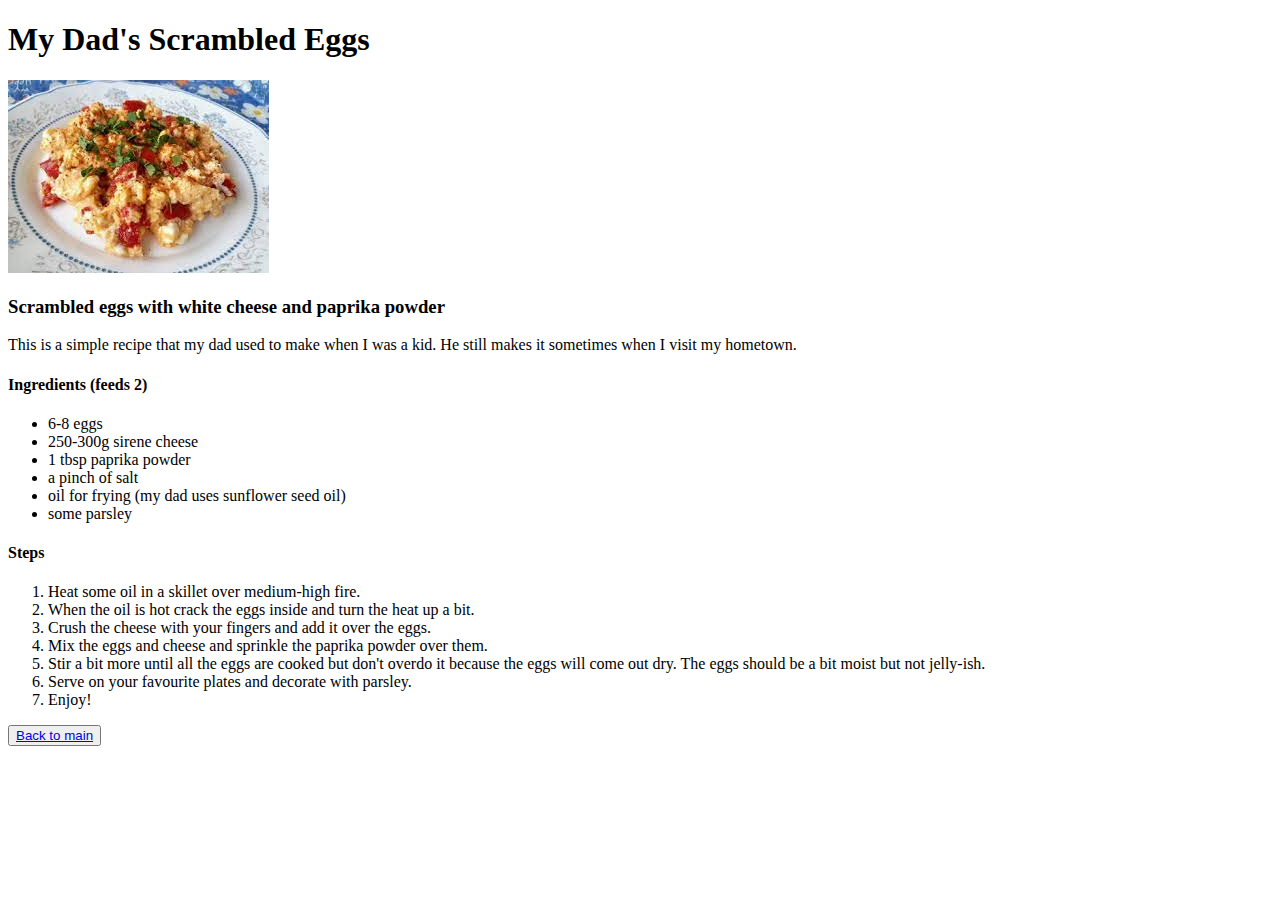
==== recipes/my-dads-scrambled-eggs.html @ 7160af62 "Add 3 recipes, each in its own page. Add images for the recipes." ====
<!DOCTYPE html>
<html lang="en">
<head>
    <meta charset="UTF-8">
    <meta http-equiv="X-UA-Compatible" content="IE=edge">
    <meta name="viewport" content="width=device-width, initial-scale=1.0">
    <title>My Dad's Scrambled Eggs</title>
</head>
<body>
    <h1>My Dad's Scrambled Eggs</h1>
    <img src="../img/scrambled-eggs.jpeg" alt="Photo of tasty scrambled eggs.">
    <h3>Scrambled eggs with white cheese and paprika powder</h3>
    <p>This is a simple recipe that my dad used to make when I was a kid. He still makes it sometimes when I visit my hometown.</p>
    <h4>Ingredients (feeds 2)</h4>
    <ul>
        <li>6-8 eggs</li>
        <li>250-300g sirene cheese</li>
        <li>1 tbsp paprika powder</li>
        <li>a pinch of salt</li>
        <li>oil for frying (my dad uses sunflower seed oil)</li>
        <li>some parsley</li>
    </ul>
    <h4>Steps</h4>
    <ol>
        <li>Heat some oil in a skillet over medium-high fire.</li>
        <li>When the oil is hot crack the eggs inside and turn the heat up a bit.</li>
        <li>Crush the cheese with your fingers and add it over the eggs.</li>
        <li>Mix the eggs and cheese and sprinkle the paprika powder over them.</li>
        <li>Stir a bit more until all the eggs are cooked but don't overdo it because the eggs will come out dry. The eggs should be a bit moist but not jelly-ish.</li>
        <li>Serve on your favourite plates and decorate with parsley.</li>
        <li>Enjoy!</li>
    </ol>

    <button><a href="../index.html">Back to main</a></button>

</body>
</html>
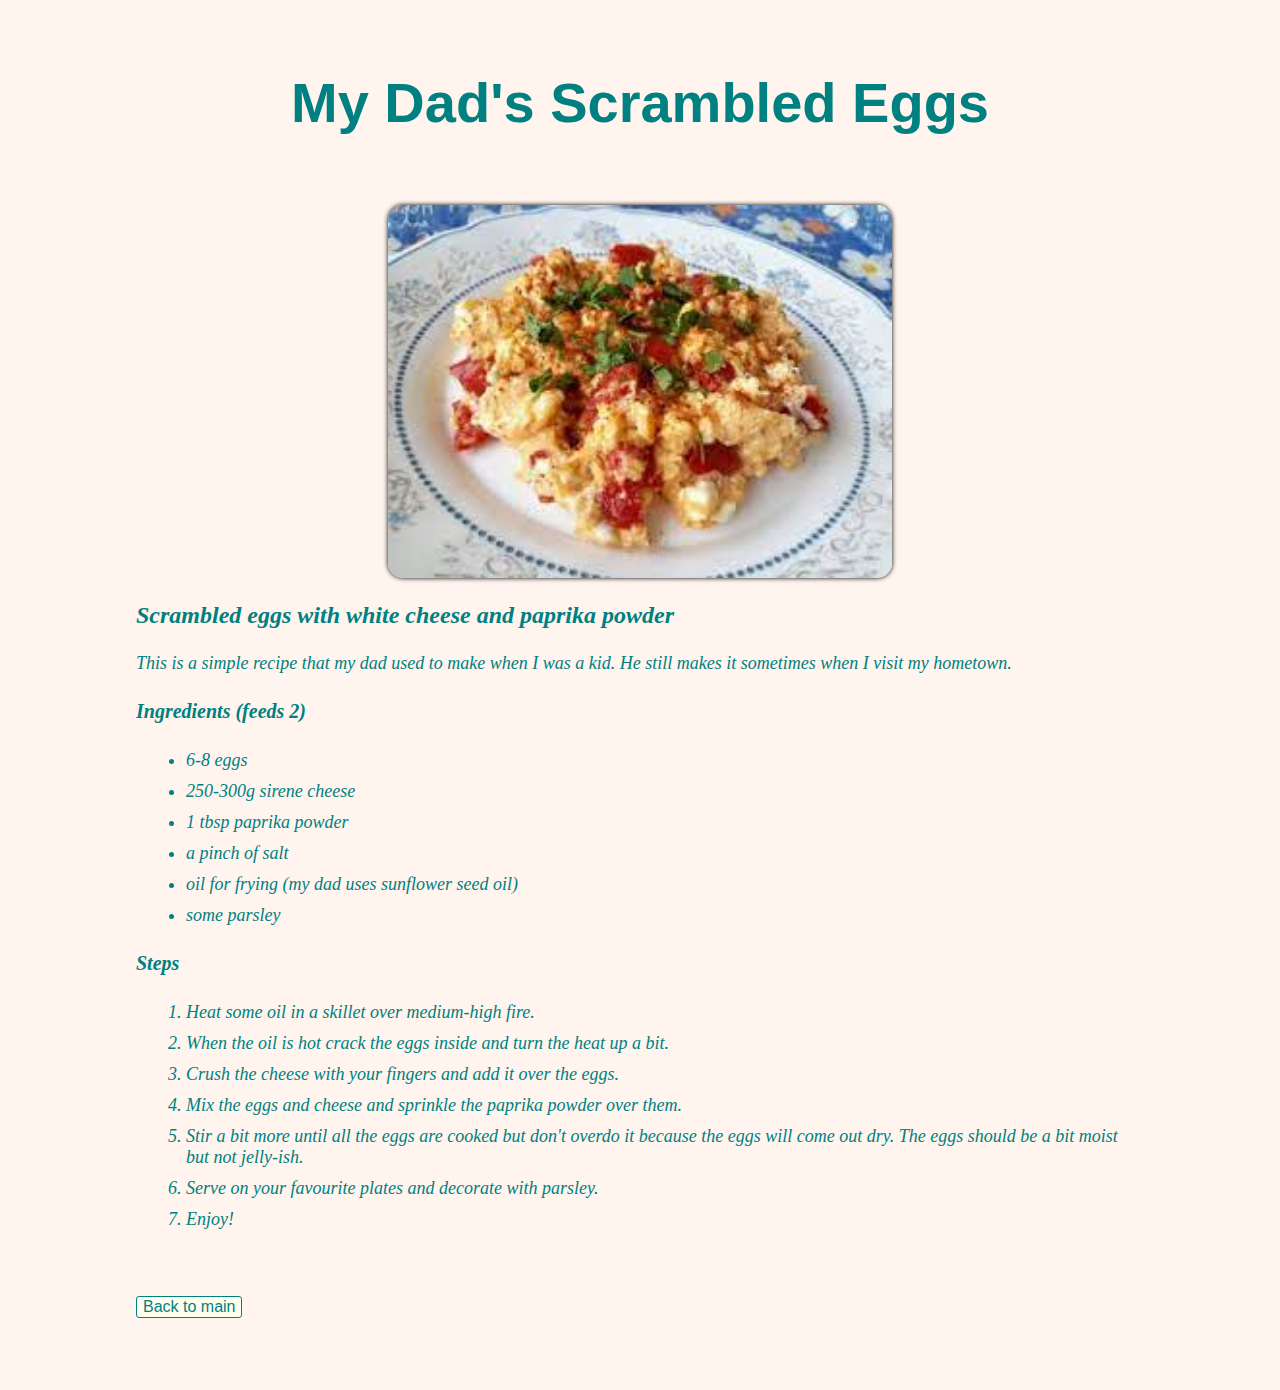
==== commit 5e69c6be: "Add style.css file. Edit background color, font color and style and padding and margins for the main" ====
--- a/recipes/my-dads-scrambled-eggs.html
+++ b/recipes/my-dads-scrambled-eggs.html
@@ -1,6 +1,7 @@
 <!DOCTYPE html>
 <html lang="en">
 <head>
+    <link rel="stylesheet" href="../style.css">
     <meta charset="UTF-8">
     <meta http-equiv="X-UA-Compatible" content="IE=edge">
     <meta name="viewport" content="width=device-width, initial-scale=1.0">
--- a/style.css
+++ b/style.css
@@ -0,0 +1,72 @@
+body {
+    font-family: 'Times New Roman', fantasy;
+    background-color: seashell;
+    color: teal;
+    padding: 0% 10% 5% 10%;
+}
+
+h1 {
+    font-family: cursive, sans-serif;
+    text-align: center;
+    font-size: 56px;
+    margin: 70px;
+}
+
+h3 {
+    font-size: 24px;
+    font-style: italic;
+}
+
+h4 {
+    font-size: 20px;
+    font-style: italic;
+}
+
+p {
+    font-size: 18px; 
+    font-style: italic;
+}
+
+li {
+    margin: 10px;
+    font-size: 18px;
+    font-style: italic;
+}
+
+a {
+    text-decoration: none;
+    color: teal;
+}
+
+.main-page-links:hover {
+    text-decoration: underline;
+}
+
+.recipes-list {
+    margin-left: 20%;
+    font-size: 24px; 
+}
+
+img {
+    width: 50%;
+    height: auto;
+    display:block;
+    margin: 0px auto 0px auto;
+    border-radius: 15px;
+    color: black;
+    box-shadow: 0px 0px 5px;
+}
+
+button {
+    background-color: ivory;
+    border: teal 1px solid;
+    border-radius: 3px;
+    font-size: 16px;
+    text-decoration: none;
+    margin-top: 50px;
+}
+
+button:hover {
+    box-shadow: 0px 0px 5px;
+    color: grey;
+}